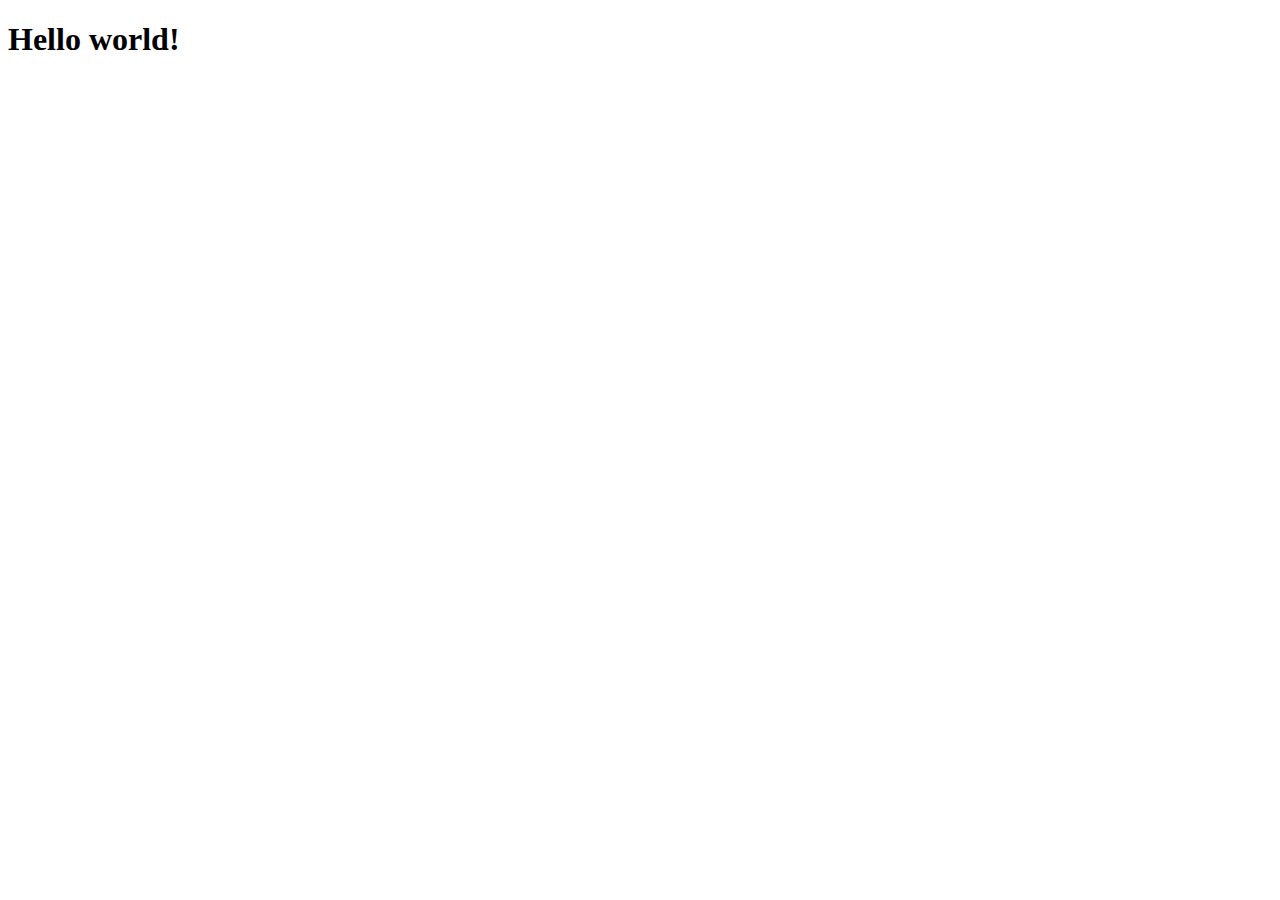
==== index.html @ f7ece427 "First commit" ====
<!DOCTYPE html>
<html lang="en">
  <head>
    <meta charset="UTF-8">
    <title>Fork Me! FCC: Test Suite Template</title>
    <link rel="stylesheet" href="css/style.css">
  </head>

  <body>
    <script src="https://cdn.freecodecamp.org/testable-projects-fcc/v1/bundle.js"></script>

    <!--

    Hello Camper!

    For now, the test suite only works in Chrome!
    Please read the README below in the JS Editor before beginning.
    Feel free to delete this message once you have read it.
    Good luck and Happy Coding!

    - The freeCodeCamp Team

    -->
    <h1>Hello world!</h1>
    <script  src="js/index.js"></script>
  </body>
</html>
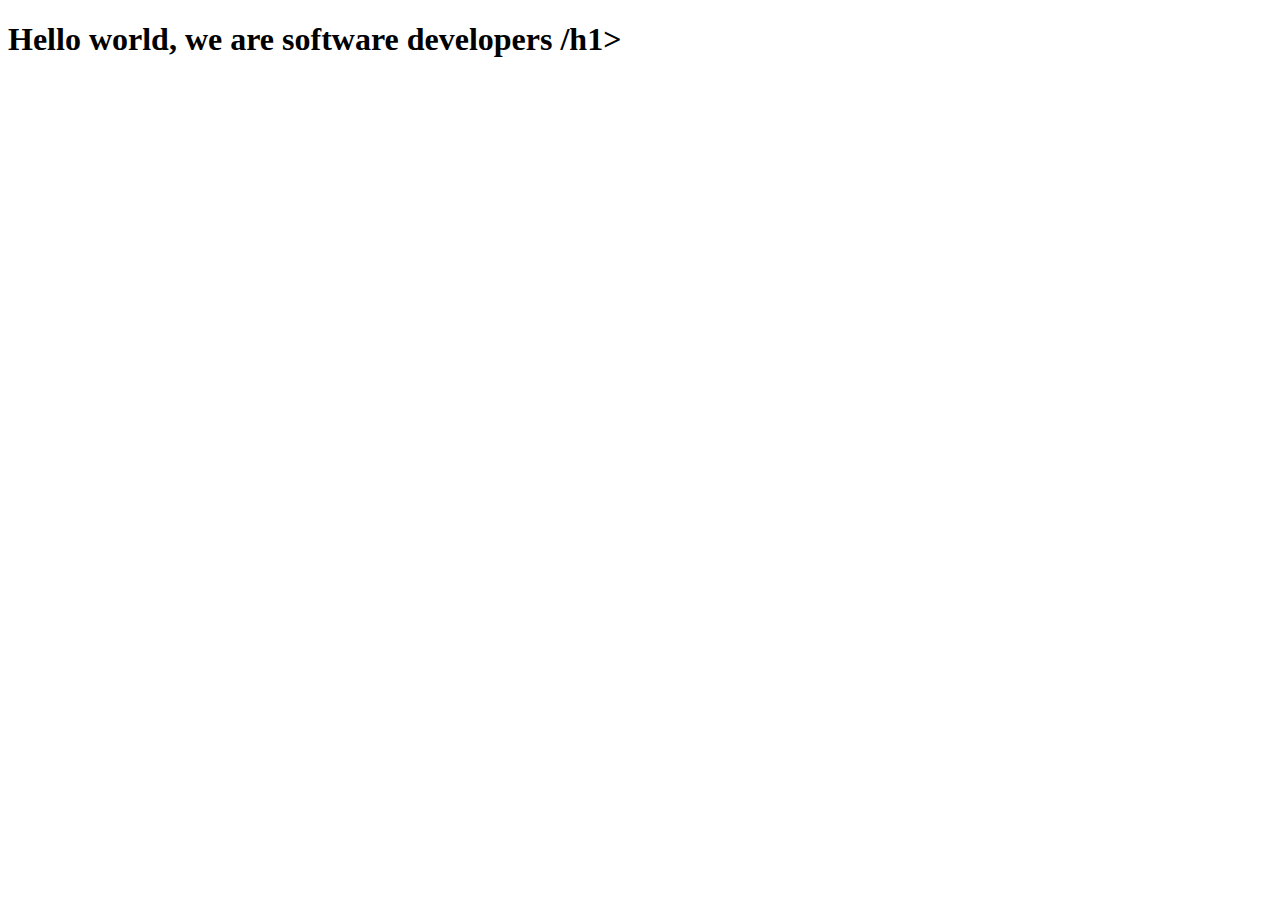
==== commit 55bc1004: "Update index.html" ====
--- a/index.html
+++ b/index.html
@@ -21,7 +21,7 @@
     - The freeCodeCamp Team
 
     -->
-    <h1>Hello world!</h1>
+    <h1>Hello world, we are software developers /h1>
     <script  src="js/index.js"></script>
   </body>
 </html>
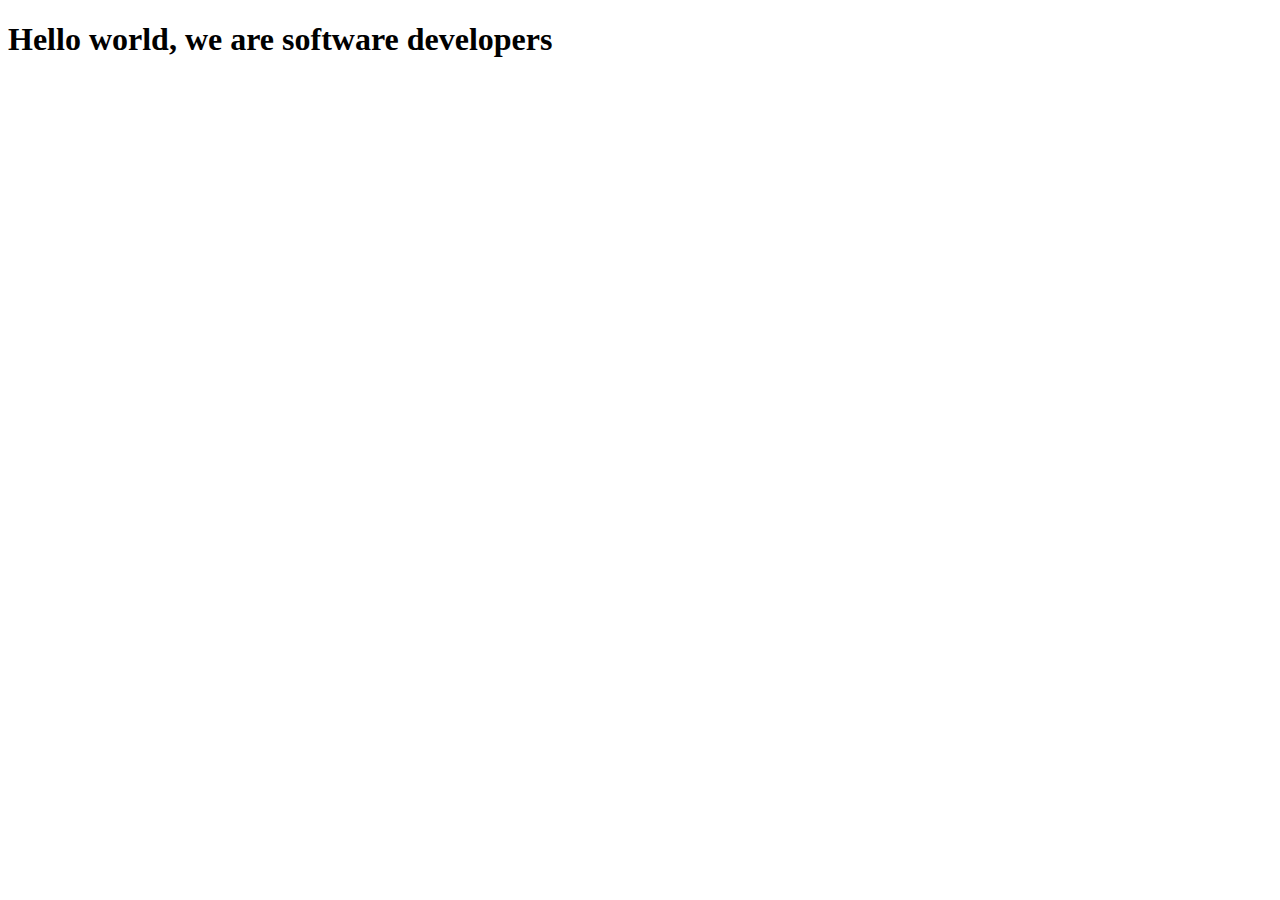
==== commit cc09e2d9: "mend" ====
--- a/index.html
+++ b/index.html
@@ -21,7 +21,7 @@
     - The freeCodeCamp Team
 
     -->
-    <h1>Hello world, we are software developers /h1>
+    <h1>Hello world, we are software developers </h1>
     <script  src="js/index.js"></script>
   </body>
 </html>
